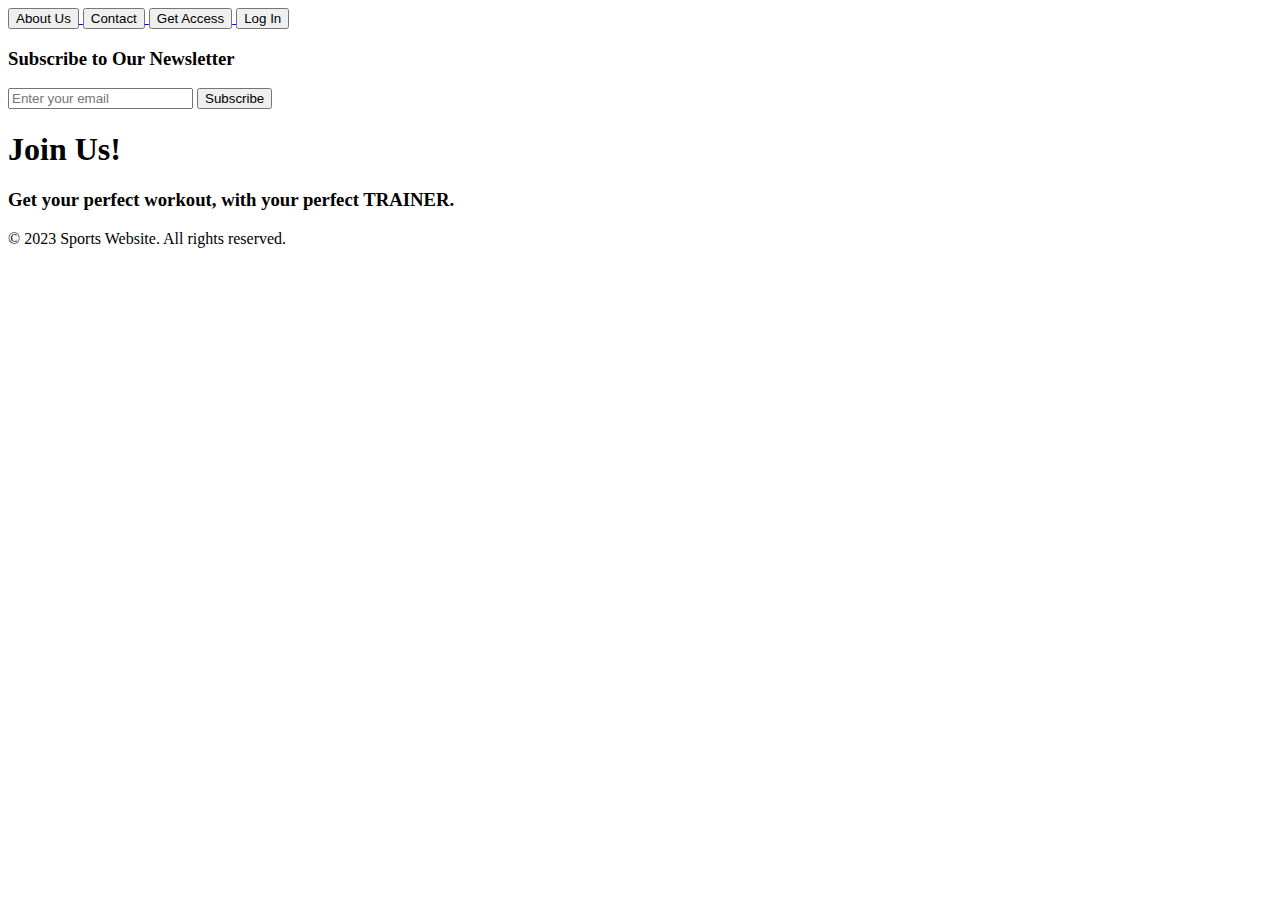
==== index.html @ 46843573 "Update index.html" ====
<html lang="en">
<head>
    <meta charset="UTF-8">
    <meta name="viewport" content="width=device-width, initial-scale=1.0">
    <title id="name">Sport Life</title>
    <link rel="stylesheet" type="text/css" href="style.css">
	<main>
		<a href="about.html">
			<button>About Us</button>
		</a>
		<a href="contact.html">
			<button>Contact</button>
		</a>
		<a href="index.html">
			<button>Get Access</button>
		</a>
            	<a href="contact.html">
			<button>Log In</button>
		</a>
	</main>
</head>
<body>
	<div class="nav-bar">
		
	</div>
	
	<div class="subscribe-form">
        	<h3>Subscribe to Our Newsletter</h3>
        	<form action="#" method="post">
            		<input type="email" name="email" placeholder="Enter your email" required>
            		<input type="submit" value="Subscribe">
        	</form>
    	</div>
	
	<footer>
		<h1>Join Us!</h1>
            	<h3>Get your perfect workout, with your perfect TRAINER.</h3>
        	<p>&copy; 2023 Sports Website. All rights reserved.</p>
   	</footer>
</body>
</html>
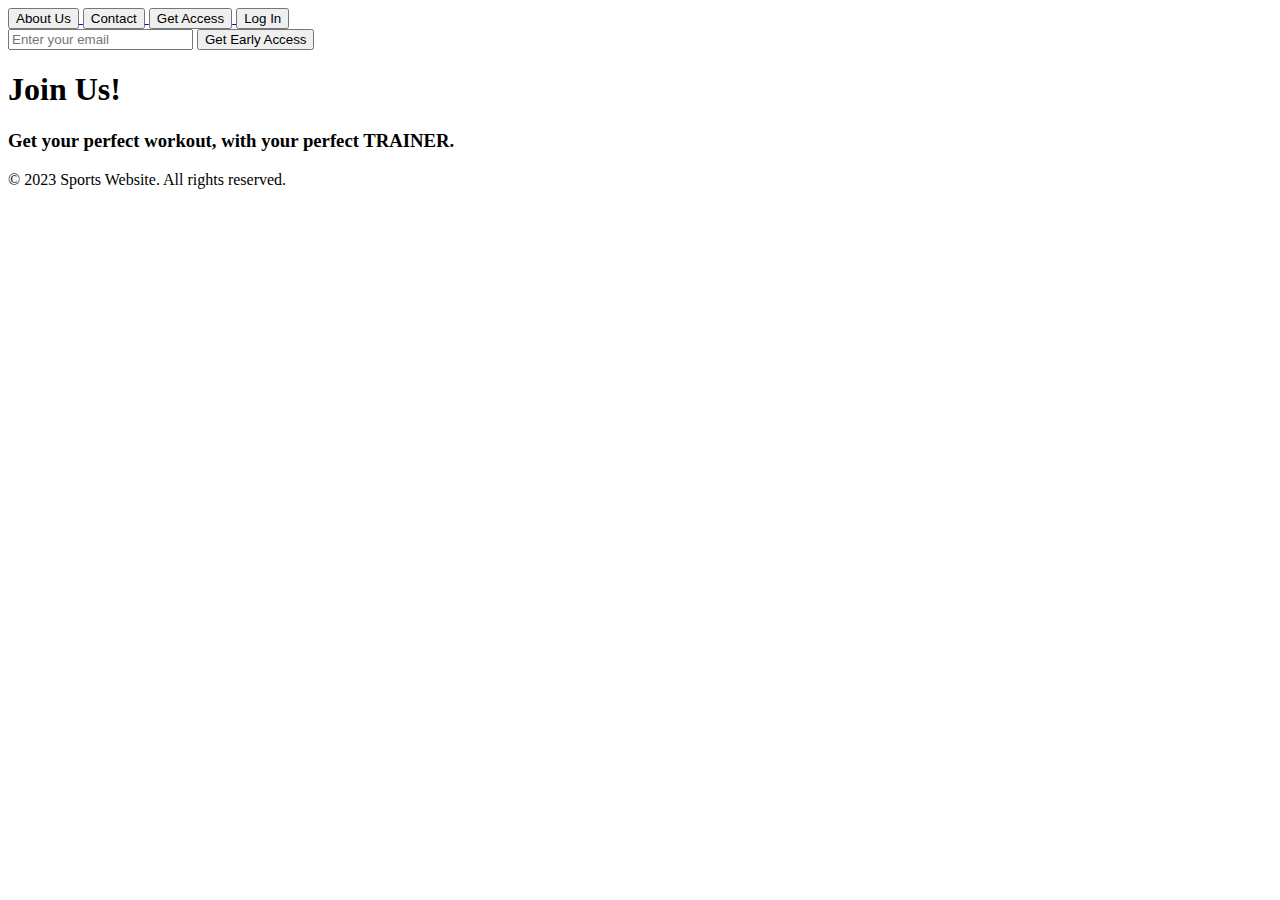
==== commit 41c24391: "Update index.html" ====
--- a/index.html
+++ b/index.html
@@ -25,10 +25,9 @@
 	</div>
 	
 	<div class="subscribe-form">
-        	<h3>Subscribe to Our Newsletter</h3>
         	<form action="#" method="post">
             		<input type="email" name="email" placeholder="Enter your email" required>
-            		<input type="submit" value="Subscribe">
+            		<input type="submit" value="Get Early Access">
         	</form>
     	</div>
 	
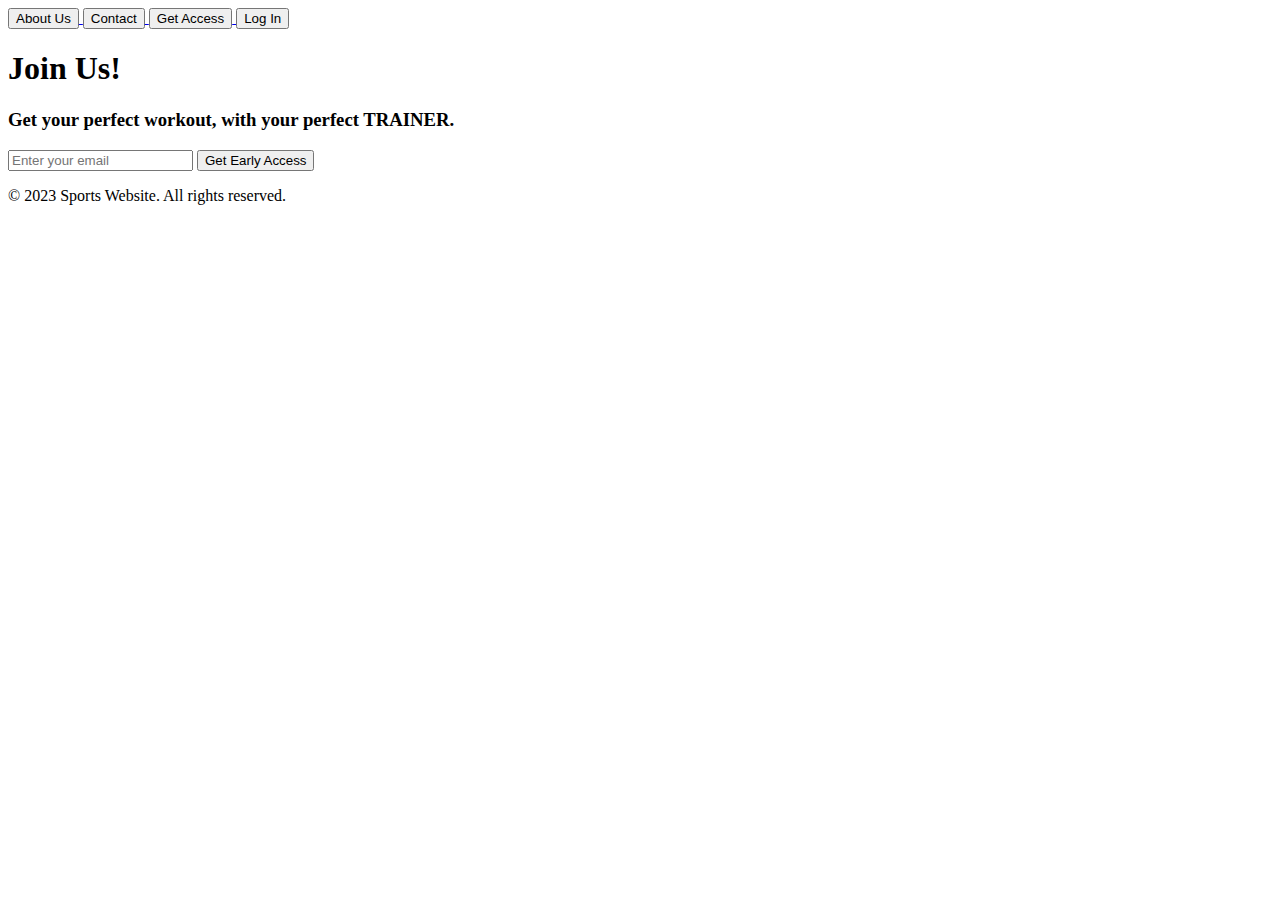
==== commit 564cf641: "Update index.html" ====
--- a/index.html
+++ b/index.html
@@ -21,7 +21,8 @@
 </head>
 <body>
 	<div class="nav-bar">
-		
+		<h1>Join Us!</h1>
+            	<h3>Get your perfect workout, with your perfect TRAINER.</h3>
 	</div>
 	
 	<div class="subscribe-form">
@@ -32,8 +33,6 @@
     	</div>
 	
 	<footer>
-		<h1>Join Us!</h1>
-            	<h3>Get your perfect workout, with your perfect TRAINER.</h3>
         	<p>&copy; 2023 Sports Website. All rights reserved.</p>
    	</footer>
 </body>
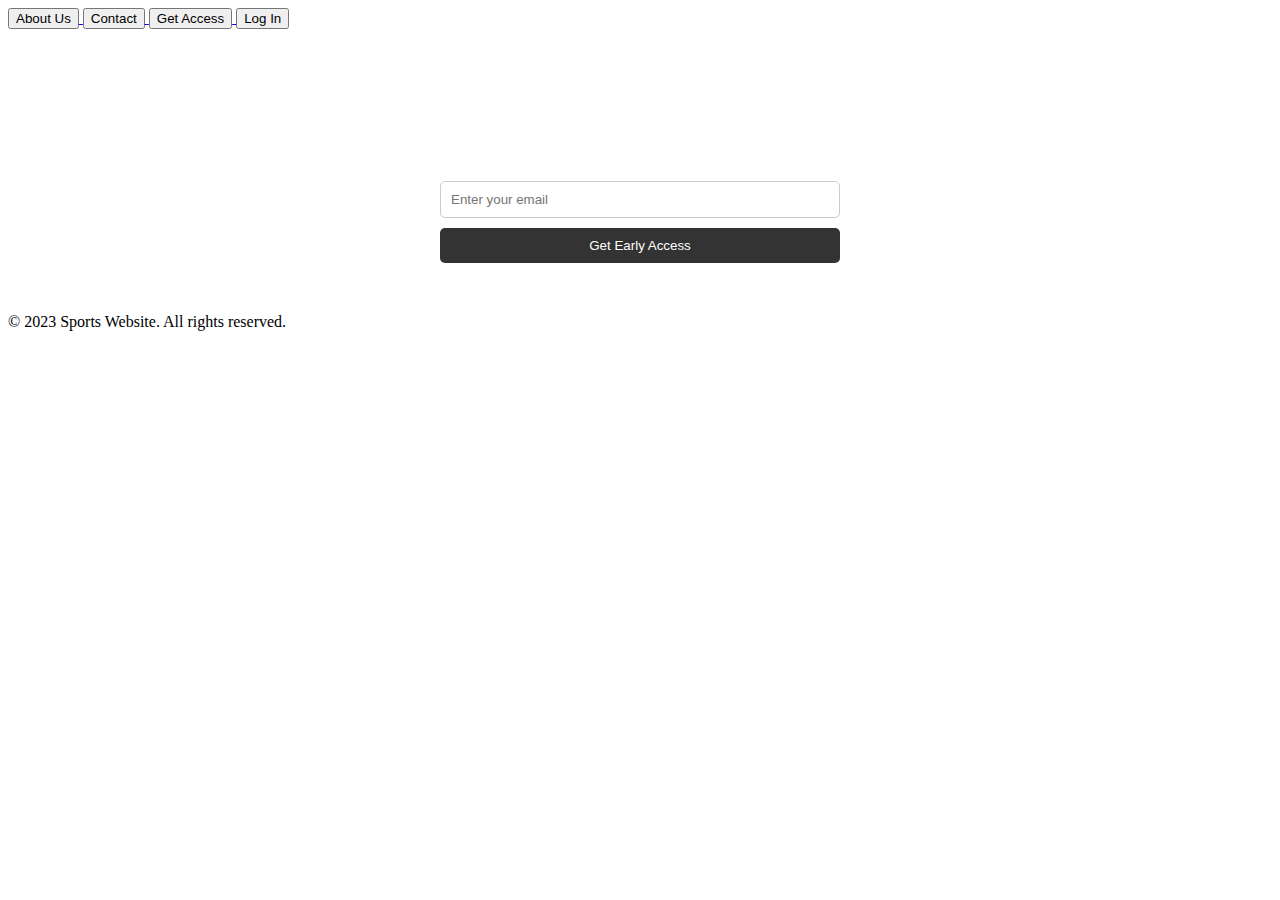
==== commit 151af406: "Update index.html" ====
--- a/index.html
+++ b/index.html
@@ -3,7 +3,7 @@
     <meta charset="UTF-8">
     <meta name="viewport" content="width=device-width, initial-scale=1.0">
     <title id="name">Sport Life</title>
-    <link rel="stylesheet" type="text/css" href="style.css">
+    <link rel="stylesheet" type="text/css" href="styles.css">
 	<main>
 		<a href="about.html">
 			<button>About Us</button>
--- a/styles.css
+++ b/styles.css
@@ -0,0 +1,37 @@
+nav-bar {
+ background-image: url('https://cdn.mos.cms.futurecdn.net/aFB2p4XLvtZNYXPLnniNdQ-1200-80.jpg'); 
+ background-size: cover;
+ background-position: center;
+ background-attachment: fixed;
+}
+.subscribe-form {
+ text-align: center;
+ margin: 50px auto;
+ width: 80%;
+ max-width: 400px;
+}
+.subscribe-form input[type="email"] {
+ width: 100%;
+ padding: 10px;
+ margin-bottom: 10px;
+ border-radius: 5px;
+ border: 1px solid #ccc;
+ box-sizing: border-box;
+}
+.subscribe-form input[type="submit"] {
+ width: 100%;
+ padding: 10px;
+ border-radius: 5px;
+ border: none;
+ background-color: #333;
+ color: #fff;
+ cursor: pointer;
+}
+.subscribe-form input[type="submit"]:hover {
+ background-color: #444;
+}
+h1, h2, h3, h4, h5, h6 {
+ font-family: "Gill Sans", "Gill Sans MT", Calibri, "Trebuchet MS", sans-serif;
+ color: white;
+}
+ 
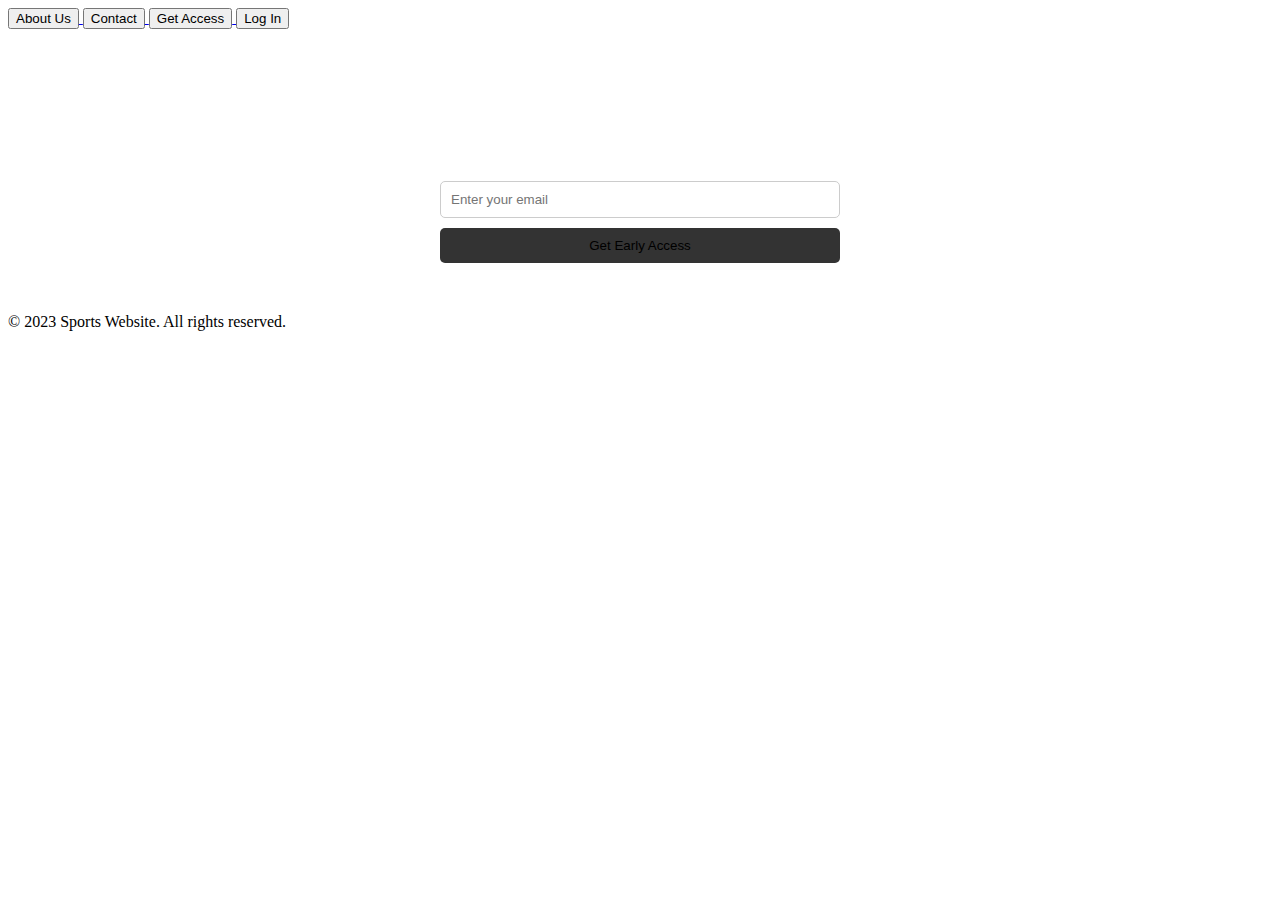
==== commit d2497d5f: "Update index.html" ====
--- a/index.html
+++ b/index.html
@@ -19,7 +19,7 @@
 		</a>
 	</main>
 </head>
-<body>
+<body id="main-page">
 	<div class="nav-bar">
 		<h1>Join Us!</h1>
             	<h3>Get your perfect workout, with your perfect TRAINER.</h3>
--- a/styles.css
+++ b/styles.css
@@ -1,4 +1,4 @@
-nav-bar {
+body {
  background-image: url('https://cdn.mos.cms.futurecdn.net/aFB2p4XLvtZNYXPLnniNdQ-1200-80.jpg'); 
  background-size: cover;
  background-position: center;
@@ -16,7 +16,6 @@
  margin-bottom: 10px;
  border-radius: 5px;
  border: 1px solid #ccc;
- box-sizing: border-box;
 }
 .subscribe-form input[type="submit"] {
  width: 100%;
@@ -24,7 +23,6 @@
  border-radius: 5px;
  border: none;
  background-color: #333;
- color: #fff;
  cursor: pointer;
 }
 .subscribe-form input[type="submit"]:hover {
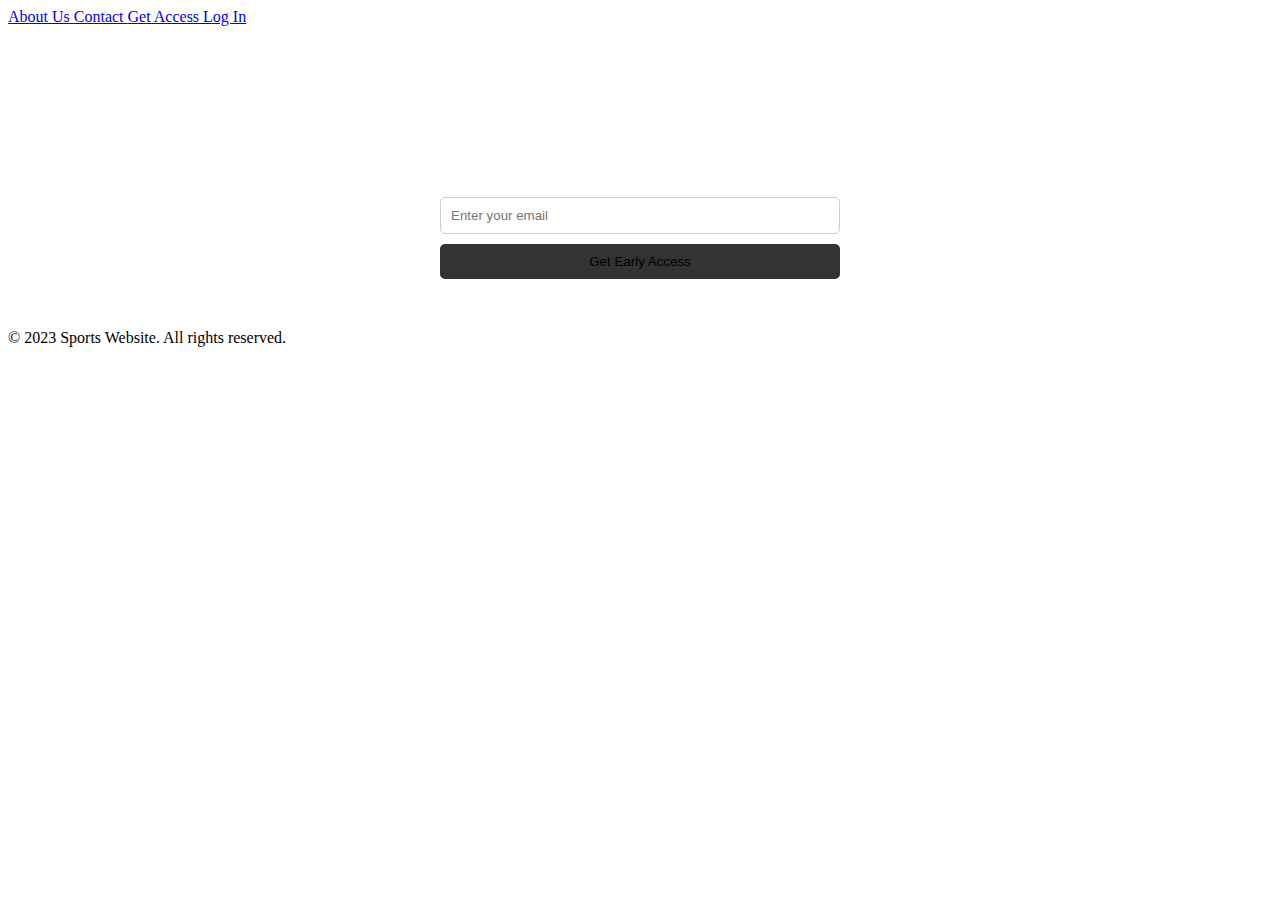
==== commit 7696ebbb: "Update index.html" ====
--- a/index.html
+++ b/index.html
@@ -4,33 +4,26 @@
     <meta name="viewport" content="width=device-width, initial-scale=1.0">
     <title id="name">Sport Life</title>
     <link rel="stylesheet" type="text/css" href="styles.css">
-	<main>
-		<a href="about.html">
-			<button>About Us</button>
-		</a>
-		<a href="contact.html">
-			<button>Contact</button>
-		</a>
-		<a href="index.html">
-			<button>Get Access</button>
-		</a>
-            	<a href="contact.html">
-			<button>Log In</button>
-		</a>
-	</main>
 </head>
+	
 <body id="main-page">
 	<div class="nav-bar">
+		<a href="about.html"> About Us </a>
+		<a href="contact.html"> Contact </a>
+		<a href="index.html"> Get Access </a>
+            	<a href="contact.html"> Log In </a>
+	</div> 
+	<main>
 		<h1>Join Us!</h1>
             	<h3>Get your perfect workout, with your perfect TRAINER.</h3>
-	</div>
-	
-	<div class="subscribe-form">
-        	<form action="#" method="post">
-            		<input type="email" name="email" placeholder="Enter your email" required>
-            		<input type="submit" value="Get Early Access">
-        	</form>
-    	</div>
+		<img src="">
+		<div class="subscribe-form">
+        		<form action="#" method="post">
+            			<input type="email" name="email" placeholder="Enter your email" required>
+            			<input type="submit" value="Get Early Access">
+        		</form>
+		</div>
+	</main>
 	
 	<footer>
         	<p>&copy; 2023 Sports Website. All rights reserved.</p>
--- a/styles.css
+++ b/styles.css
@@ -1,4 +1,4 @@
-body {
+#main-page {
  background-image: url('https://cdn.mos.cms.futurecdn.net/aFB2p4XLvtZNYXPLnniNdQ-1200-80.jpg'); 
  background-size: cover;
  background-position: center;
@@ -29,7 +29,7 @@
  background-color: #444;
 }
 h1, h2, h3, h4, h5, h6 {
- font-family: "Gill Sans", "Gill Sans MT", Calibri, "Trebuchet MS", sans-serif;
+ font-family: Helvetica;
  color: white;
 }
  
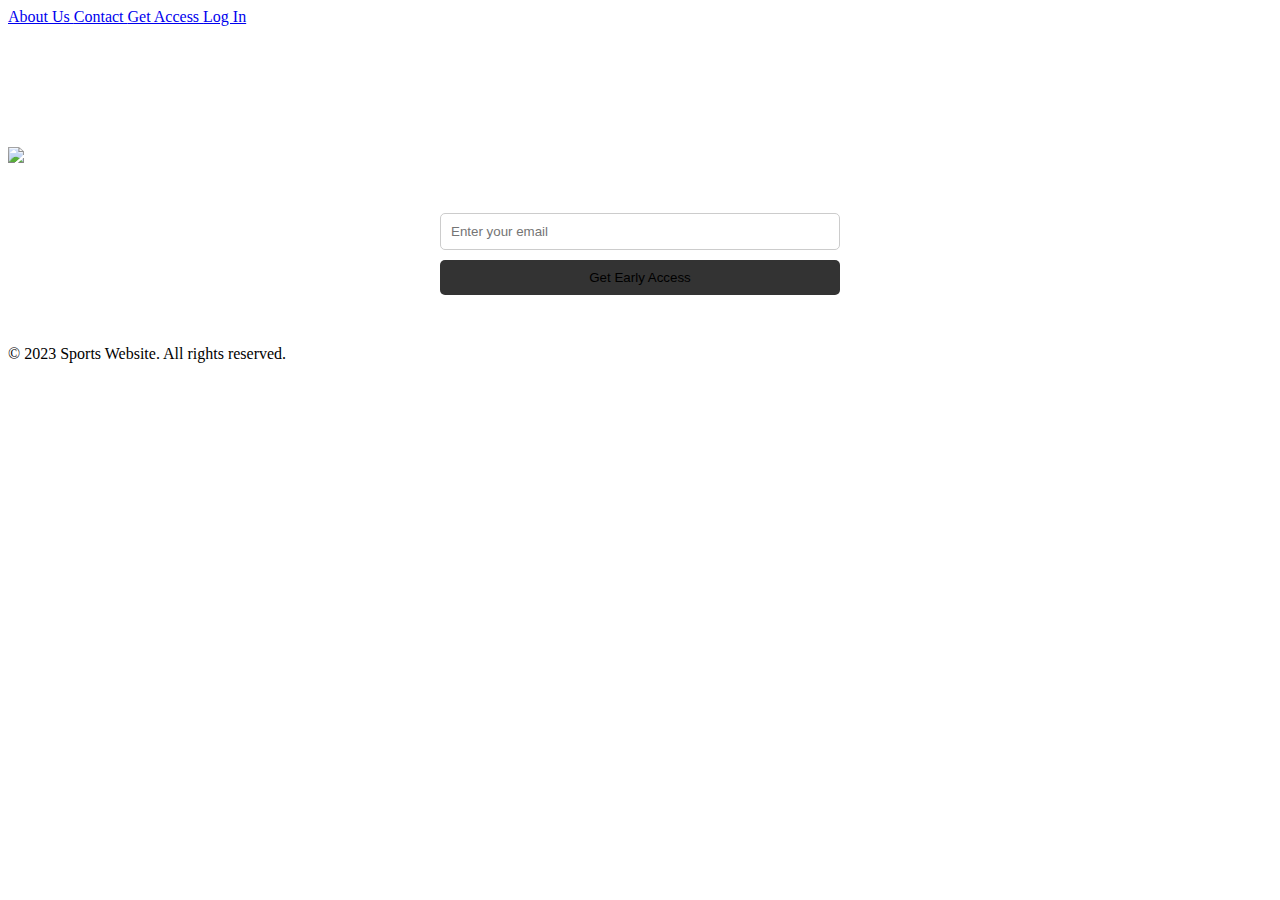
==== commit 832aa433: "Update index.html" ====
--- a/index.html
+++ b/index.html
@@ -16,7 +16,7 @@
 	<main>
 		<h1>Join Us!</h1>
             	<h3>Get your perfect workout, with your perfect TRAINER.</h3>
-		<img src="">
+		<img id="img" src="https://cdn.mos.cms.futurecdn.net/aFB2p4XLvtZNYXPLnniNdQ-1200-80.jpg">
 		<div class="subscribe-form">
         		<form action="#" method="post">
             			<input type="email" name="email" placeholder="Enter your email" required>
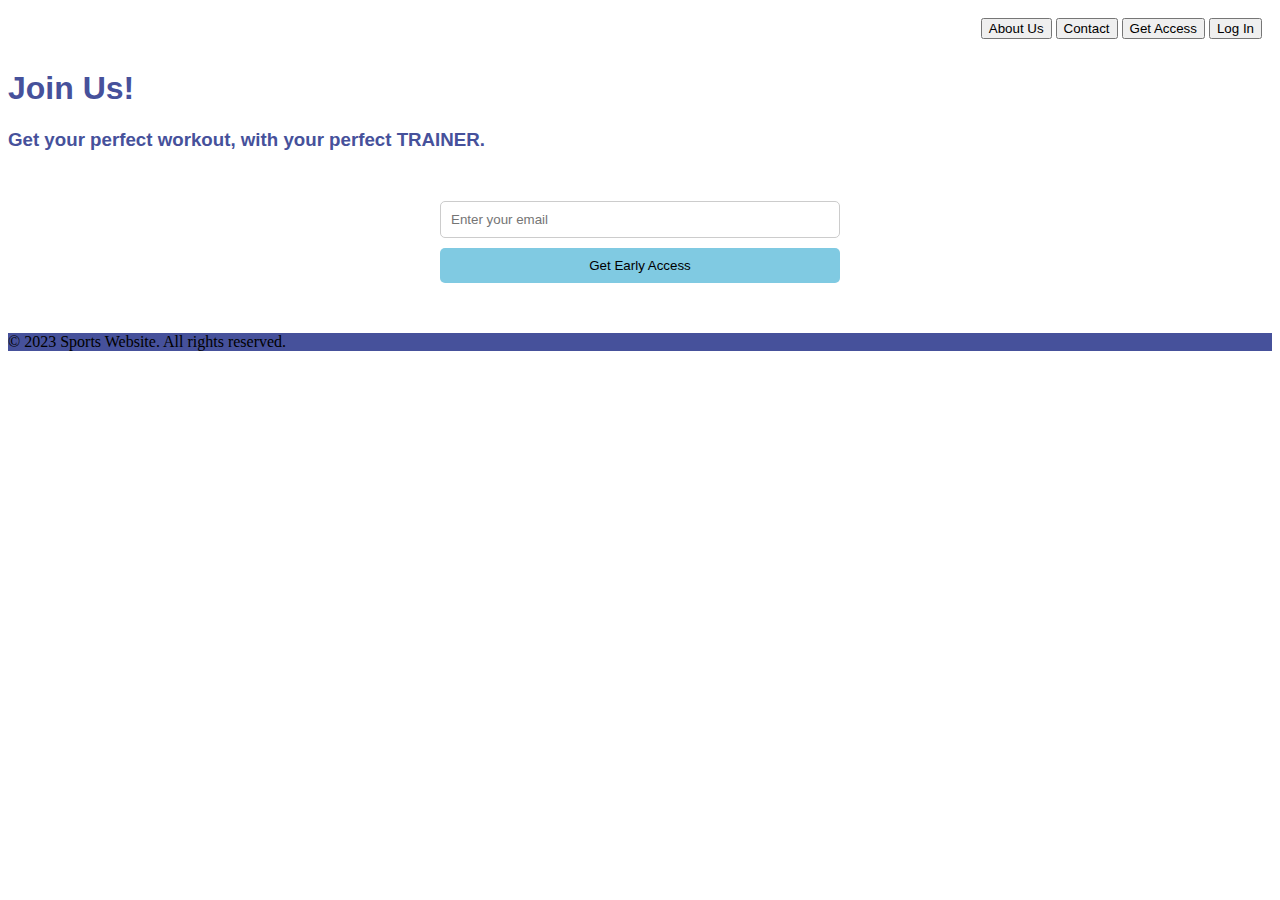
==== commit 6569adeb: "Update index.html" ====
--- a/index.html
+++ b/index.html
@@ -8,15 +8,14 @@
 	
 <body id="main-page">
 	<div class="nav-bar">
-		<a href="about.html"> About Us </a>
-		<a href="contact.html"> Contact </a>
-		<a href="index.html"> Get Access </a>
-            	<a href="contact.html"> Log In </a>
+		<a href="about.html"><button>About Us </button></a>
+		<a href="contact.html"><button> Contact </button></a>
+		<a href="index.html"><button> Get Access </button></a>
+            	<a href="contact.html"><button> Log In </button></a>
 	</div> 
 	<main>
 		<h1>Join Us!</h1>
             	<h3>Get your perfect workout, with your perfect TRAINER.</h3>
-		<img id="img" src="https://cdn.mos.cms.futurecdn.net/aFB2p4XLvtZNYXPLnniNdQ-1200-80.jpg">
 		<div class="subscribe-form">
         		<form action="#" method="post">
             			<input type="email" name="email" placeholder="Enter your email" required>
--- a/styles.css
+++ b/styles.css
@@ -1,4 +1,4 @@
-#main-page {
+.main-page {
  background-image: url('https://cdn.mos.cms.futurecdn.net/aFB2p4XLvtZNYXPLnniNdQ-1200-80.jpg'); 
  background-size: cover;
  background-position: center;
@@ -22,7 +22,7 @@
  padding: 10px;
  border-radius: 5px;
  border: none;
- background-color: #333;
+ background-color: #80CAE2;
  cursor: pointer;
 }
 .subscribe-form input[type="submit"]:hover {
@@ -31,5 +31,19 @@
 h1, h2, h3, h4, h5, h6 {
  font-family: Helvetica;
  color: white;
+ color: #46519B;
 }
+footer {
+ background-color: #46519B;
+}
+.nav-bar {
+ color: white;
+ padding: 10px;
+ text-align: right;
+}
+
+
+
+
  
+ 
